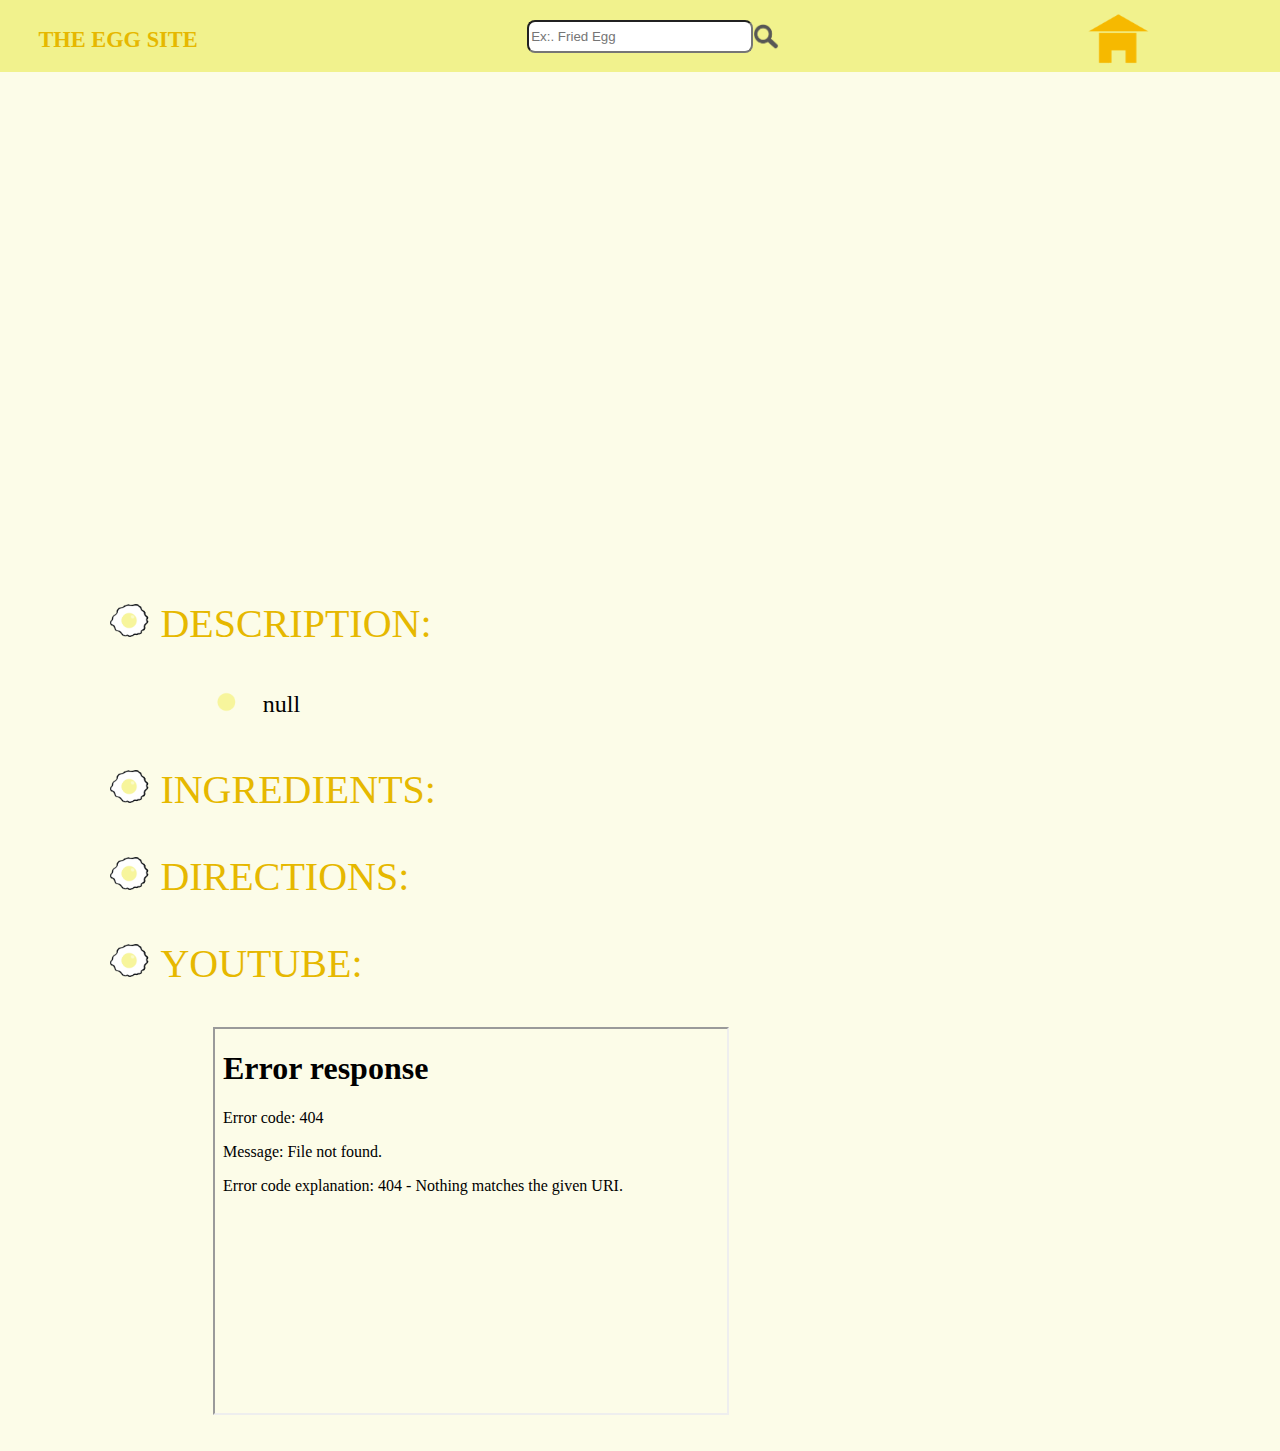
==== recipe.html @ 8ee6b17c "." ====
<!DOCTYPE html>
<html>
<head>
    <title>The EGG Site</title>

    <link rel="stylesheet" href="recipeStyle.css">
</head>
<body style="background-color:  #fcfce8;">
    

    <script type="text/javascript" src="./recipesdb.js"></script>


    <div class="recipe_image" id="recipe_image">

        <p class="recipe_name" id="recipe_name">RECEITA</p>
    </div>

    <div class="top_bar">

        <p class="site_name_bar">THE EGG SITE</p>
        <input class="search_field" id="search_field" placeholder="Ex:. Fried Egg">
        <button class="search_field_button" onclick="search()"></button> 
        <button class="home" onclick="reset()"></button>
    </div>
    

    <div class="ingredients_container">

        <p class="ingredients_title"><img src="images/eggIcon.png" class="eggIcon">DESCRIPTION:</p>
        <div class = "description_text" id="description_text">

            <!-- ONDE SERÁ GERADO A DESCRIÇÃO -->
        </div>

        <p class="ingredients_title"><img src="images/eggIcon.png" class="eggIcon">INGREDIENTS:</p>
        <div class = "ingredients_list" id="ingredients_list">

            <!-- ONDE SERÁ GERADO OS INGREDIENTES -->
        </div>

         <p class="directions_title"><img src="images/eggIcon.png" class="eggIcon">DIRECTIONS:</p>
         <div class = "directions_list" id="directions_list">

            <!-- ONDE SERÁ GERADO OS PASSOS PARA SE FAZER -->
        </div>

        <p class="directions_title"><img src="images/eggIcon.png" class="eggIcon">YOUTUBE:</p>

            <iframe class="youtube_video" id="youtube_video">
            </iframe>

        </div>
        
        <p style="height: 35em; position: relative;"></p>
        
    <script type="text/javascript" src="./recipe.js"></script>

</body>
</html>
---- recipeStyle.css ----
/* Barra de cima que contem opções 
*/
.top_bar{
    
    position: fixed;
    top:0px;
    left: 0px;
    
    width: 100%;
    height: 4.5em;

    background-color: #f1f28d;
    
    margin:0;
    text-align:center;

    z-index: 10;
}

/* Barra de pesquisa 
*/
.search_field{
    
    width: 17vw;
    height:2em;
    
    display:inline-block;
    margin:1.5em auto;
    
    border-radius:8px;
}

/*  Botão de pesquisar
*/
.search_field_button{
    
    width: 2em;
    height:2em;
    
    position: absolute;
    margin:1.75em auto;
    
    background: url("images/searchImage.png");
    background-size: 2em 2em;
    background-repeat: no-repeat;

    border: none;
}

/* Nome do site que fica na barra
*/
.site_name_bar{
    
    position: absolute;
    left: 3vw;
    
    margin:1.2em auto;

    font-size: 1.4em;

    font-weight: bold;
    
    color: #e6b800;
}

.recipe_image{

    position: absolute;
    left: 0px;
    top: 0px;

    display: table;

    width: 100%;
    height: 33em;
}

.recipe_name{

    font-size: 500%;
    color: white;
    
    display: table-cell;
    vertical-align: middle;
    text-align: center;
}

.ingredients_title{

    position: relative;
    top: 14em;

    width: 80vw;

    color:  #e6b800;

    font-size: 40px;
    left: 8vw;
}


.eggIcon{

    width: 50px;
    height: auto;
}

.topicIcon{

    width: 50px;
    height: auto;
}


.yt_link{

    position: relative;
    font-size: 1.5em;

    width: 80vw;
    height: 5em;

    top:23em;
    left:16vw;
}


/* MODO DE PREPARO */
.directions_title{

    position: relative;
    top: 14em;

    width: 80vw;

    color:  #e6b800;

    font-size: 40px;
    left: 8vw;
}

.youtube_video{

    width: 40vw;
    height: 30vw;

    position: relative;
    top:35em;
    
    left:16vw;
}

.description{

    position: relative;
    font-size: 1.5em;

    width: 80vw;
    height: auto;

    top:23em;
    left:16vw;
}


.home{

    position: absolute;
    right: 10vw;
    top: 1em;

    width: 5em;
    height: 4em;

    background: URL("images/homeIcon.png");
    background-size: 5em 4em;

    border: none;
}
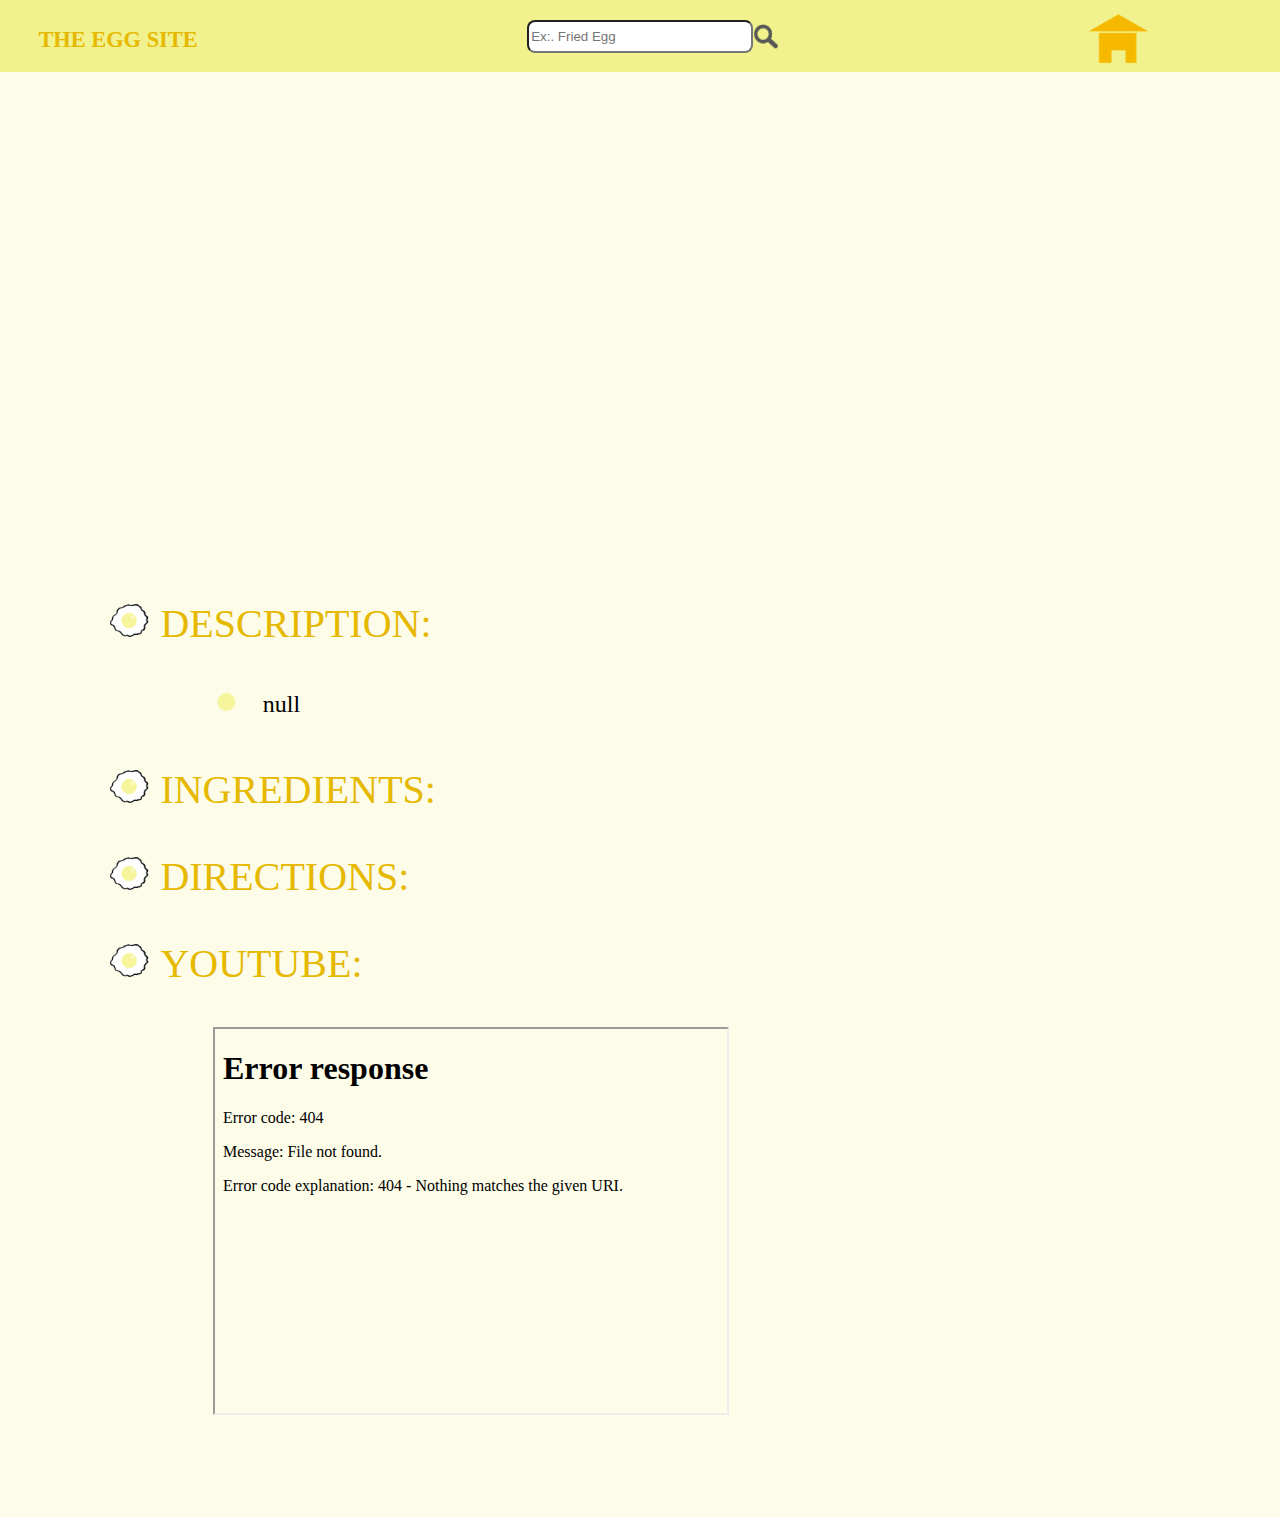
==== commit 441f5689: "." ====
--- a/recipe.html
+++ b/recipe.html
@@ -47,12 +47,13 @@
 
         <p class="directions_title"><img src="images/eggIcon.png" class="eggIcon">YOUTUBE:</p>
 
-            <iframe class="youtube_video" id="youtube_video">
-            </iframe>
-
-        </div>
         
-        <p style="height: 35em; position: relative;"></p>
+        <iframe class="youtube_video" id="youtube_video">
+        </iframe>
+        
+    </div>
+    
+    <p style="height: 0.1em; position: relative; top: 40em"></p>
         
     <script type="text/javascript" src="./recipe.js"></script>
 
--- a/recipeStyle.css
+++ b/recipeStyle.css
@@ -122,6 +122,8 @@
 
     top:23em;
     left:16vw;
+
+    z-index: 9;
 }
 
 
